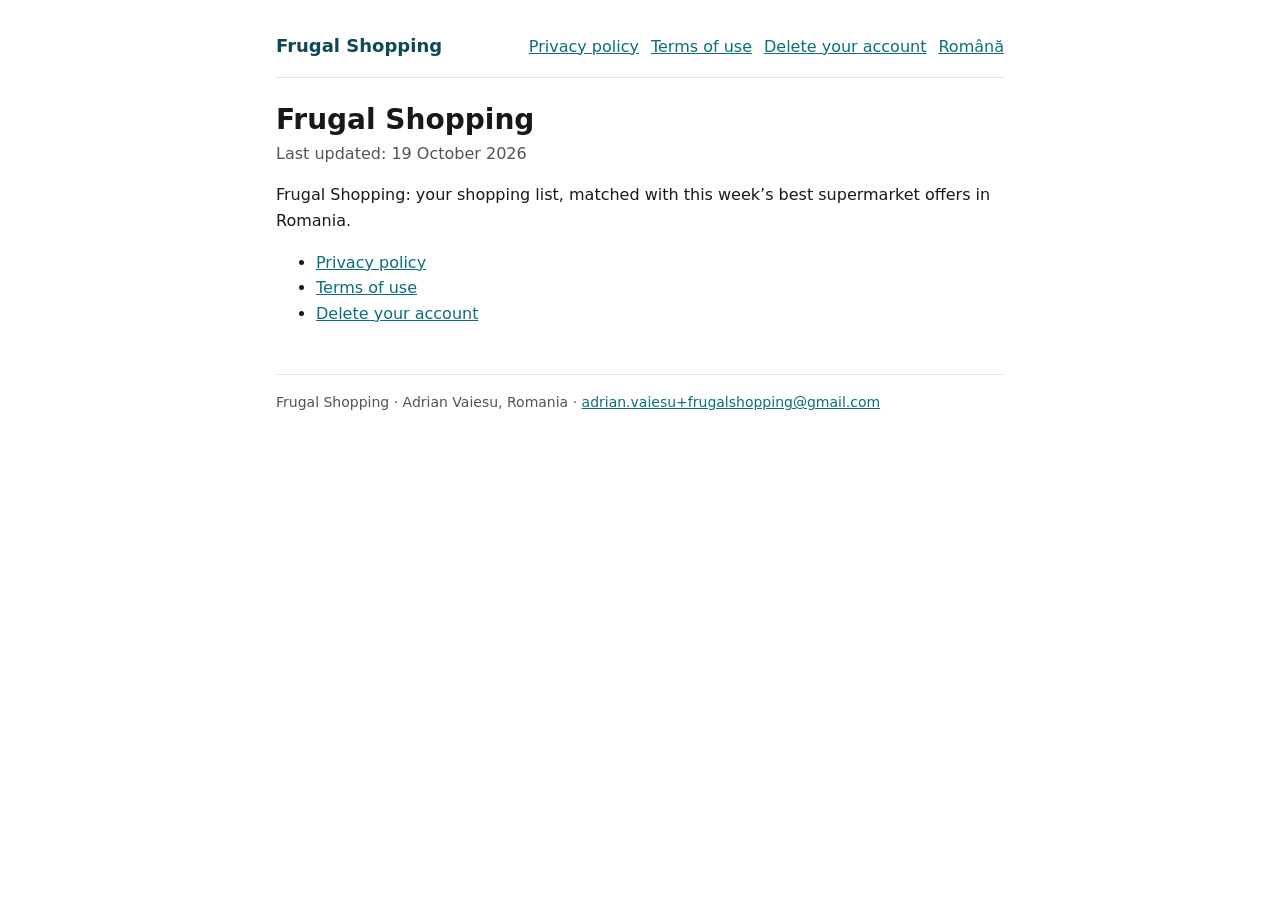
==== index.html @ a4bf1a0d "Privacy policy, terms of use and account deletion pages (EN, RO) Co-Authored-By: Claude Opus 5.5 <no" ====
<!doctype html>
<html lang="en">
<head>
<meta charset="utf-8">
<meta name="viewport" content="width=device-width, initial-scale=1">
<title>Frugal Shopping · Frugal Shopping</title>
<link rel="stylesheet" href="style.css">
</head>
<body>
<main>
<header>
  <a class="brand" href="index.html">Frugal Shopping</a>
  <nav><a href="privacy.html">Privacy policy</a><a href="terms.html">Terms of use</a><a href="delete-account.html">Delete your account</a><a href="ro/index.html" hreflang="ro">Română</a></nav>
</header>
<h1>Frugal Shopping</h1>
<p class="meta">Last updated: 19 October 2026</p>

<p>Frugal Shopping: your shopping list, matched with this week’s best supermarket offers in Romania.</p>
<ul>
<li><a href="privacy.html">Privacy policy</a></li>
<li><a href="terms.html">Terms of use</a></li>
<li><a href="delete-account.html">Delete your account</a></li>
</ul>

<footer>Frugal Shopping · Adrian Vaiesu, Romania · <a href="mailto:adrian.vaiesu+frugalshopping@gmail.com">adrian.vaiesu+frugalshopping@gmail.com</a></footer>
</main>
</body>
</html>
---- style.css ----
:root { --bg:#ffffff; --fg:#18181b; --muted:#52525b; --line:#e4e4e7; --brand:#0e4a56; --link:#0b6e7a; --card:#f4f4f5; }
@media (prefers-color-scheme: dark) { :root { --bg:#09090b; --fg:#f4f4f5; --muted:#a1a1aa; --line:#27272a; --brand:#5fc6cf; --link:#7fd6de; --card:#18181b; } }
* { box-sizing: border-box; }
body { margin:0; background:var(--bg); color:var(--fg); font:16px/1.6 system-ui,-apple-system,"Segoe UI",Roboto,sans-serif; }
main { max-width: 760px; margin: 0 auto; padding: 32px 16px 64px; }
header { display:flex; justify-content:space-between; align-items:center; gap:12px; flex-wrap:wrap; border-bottom:1px solid var(--line); padding-bottom:16px; margin-bottom:24px; }
header a.brand { color:var(--brand); font-weight:700; text-decoration:none; font-size:18px; }
nav a { color:var(--link); margin-left:12px; }
h1 { font-size: 28px; line-height:1.25; margin: 0 0 4px; }
h2 { font-size: 20px; margin: 32px 0 8px; }
p.meta { color: var(--muted); margin-top: 0; }
a { color: var(--link); }
table { width:100%; border-collapse: collapse; margin: 12px 0; font-size: 15px; }
th, td { text-align:left; vertical-align:top; padding: 8px; border-bottom: 1px solid var(--line); }
th { color: var(--muted); font-weight:600; }
.card { background: var(--card); border-radius: 12px; padding: 16px; margin: 16px 0; }
footer { margin-top: 48px; color: var(--muted); font-size: 14px; border-top:1px solid var(--line); padding-top:16px; }
@media (max-width: 600px) { table, thead, tbody, tr, th, td { display:block; } thead { display:none; } td { border:none; padding:2px 0; } tr { border-bottom:1px solid var(--line); padding:8px 0; } }
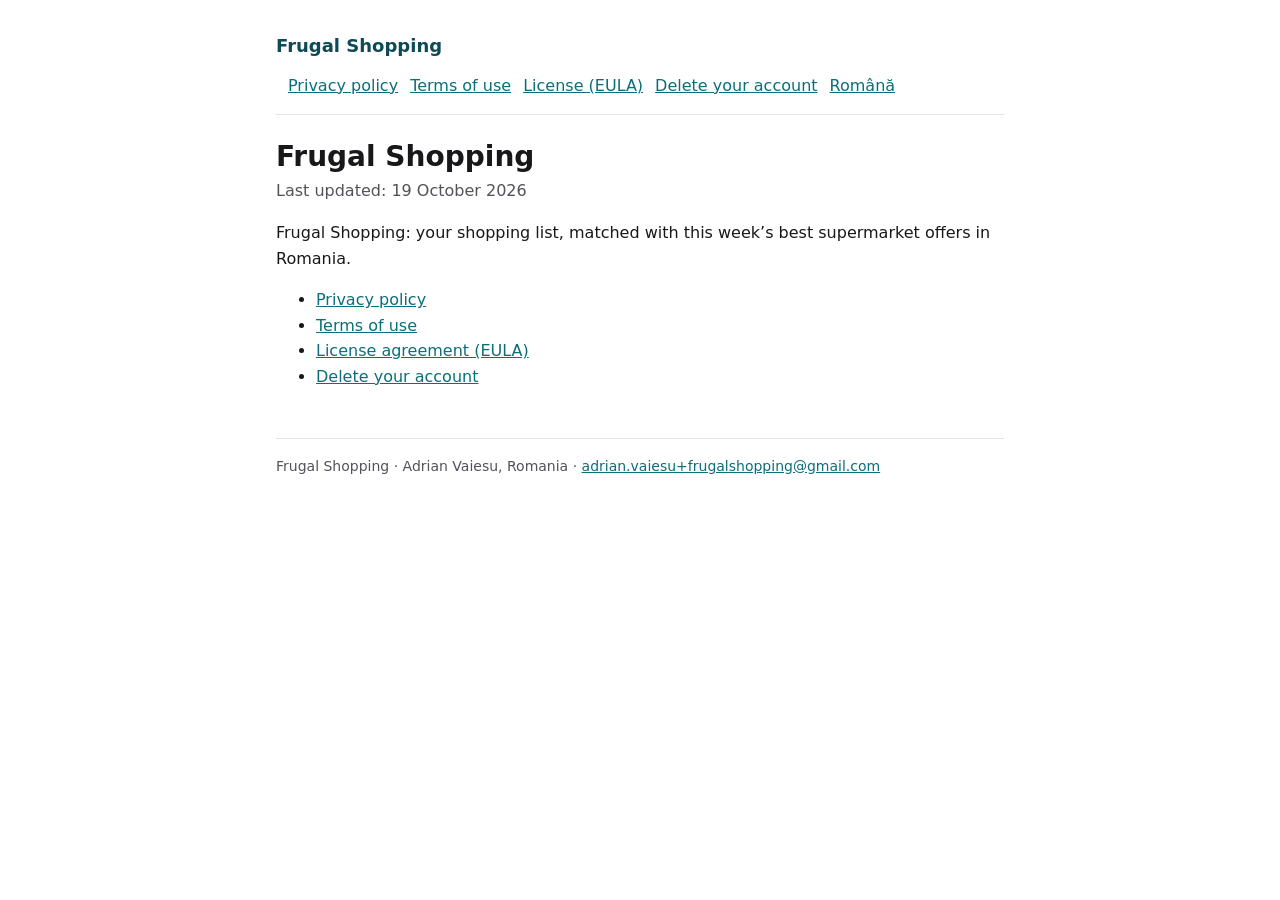
==== commit a38716d6: "GDPR: data export in the app, 6-month minimal deletion record, EULA (EN, RO) Co-Authored-By: Claude " ====
--- a/index.html
+++ b/index.html
@@ -10,7 +10,7 @@
 <main>
 <header>
   <a class="brand" href="index.html">Frugal Shopping</a>
-  <nav><a href="privacy.html">Privacy policy</a><a href="terms.html">Terms of use</a><a href="delete-account.html">Delete your account</a><a href="ro/index.html" hreflang="ro">Română</a></nav>
+  <nav><a href="privacy.html">Privacy policy</a><a href="terms.html">Terms of use</a><a href="eula.html">License (EULA)</a><a href="delete-account.html">Delete your account</a><a href="ro/index.html" hreflang="ro">Română</a></nav>
 </header>
 <h1>Frugal Shopping</h1>
 <p class="meta">Last updated: 19 October 2026</p>
@@ -19,6 +19,7 @@
 <ul>
 <li><a href="privacy.html">Privacy policy</a></li>
 <li><a href="terms.html">Terms of use</a></li>
+<li><a href="eula.html">License agreement (EULA)</a></li>
 <li><a href="delete-account.html">Delete your account</a></li>
 </ul>
 
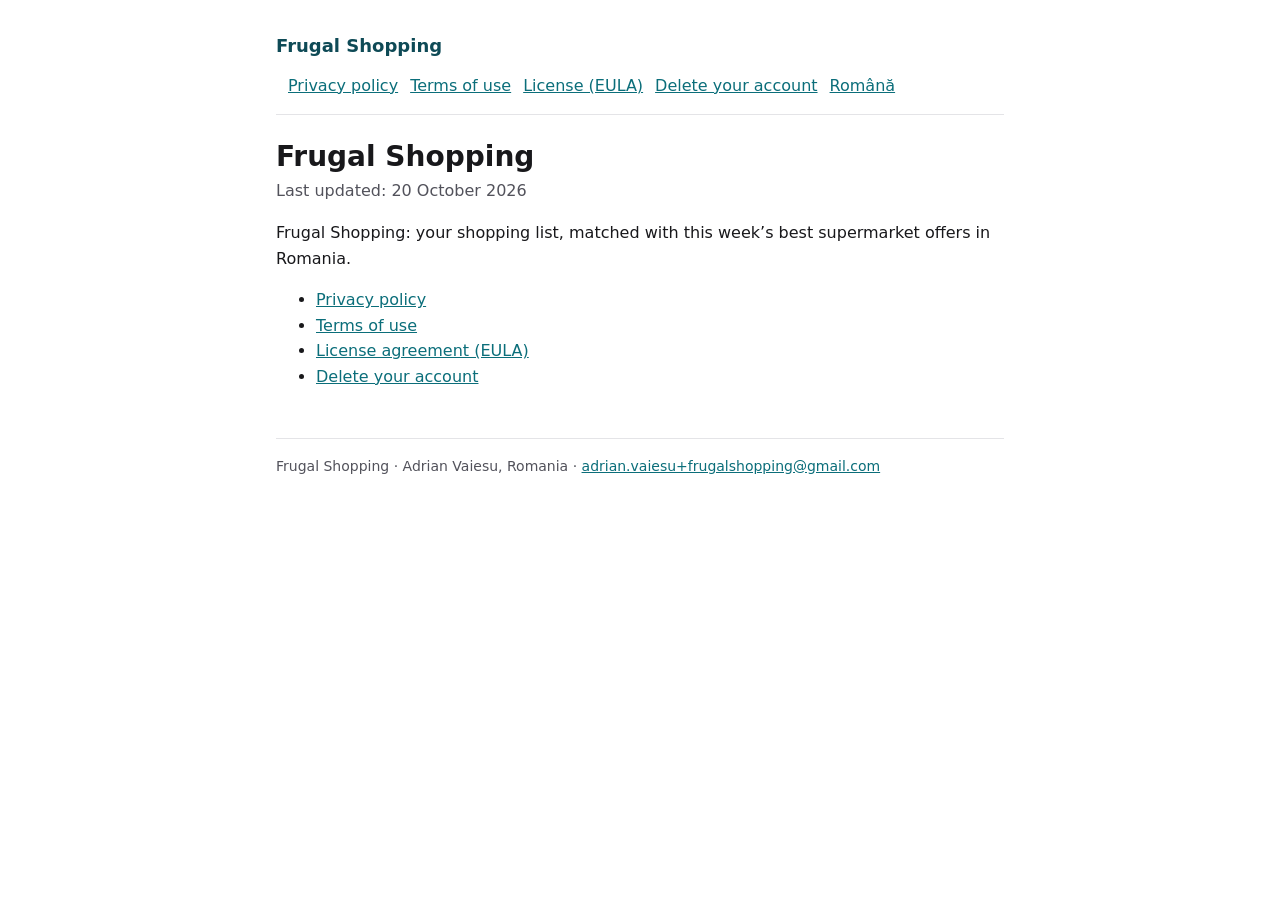
==== commit 47ac2f8d: "Privacy and terms: account log, shared-list activity, recorded agreement, what can be recovered" ====
--- a/index.html
+++ b/index.html
@@ -13,7 +13,7 @@
   <nav><a href="privacy.html">Privacy policy</a><a href="terms.html">Terms of use</a><a href="eula.html">License (EULA)</a><a href="delete-account.html">Delete your account</a><a href="ro/index.html" hreflang="ro">Română</a></nav>
 </header>
 <h1>Frugal Shopping</h1>
-<p class="meta">Last updated: 19 October 2026</p>
+<p class="meta">Last updated: 20 October 2026</p>
 
 <p>Frugal Shopping: your shopping list, matched with this week’s best supermarket offers in Romania.</p>
 <ul>
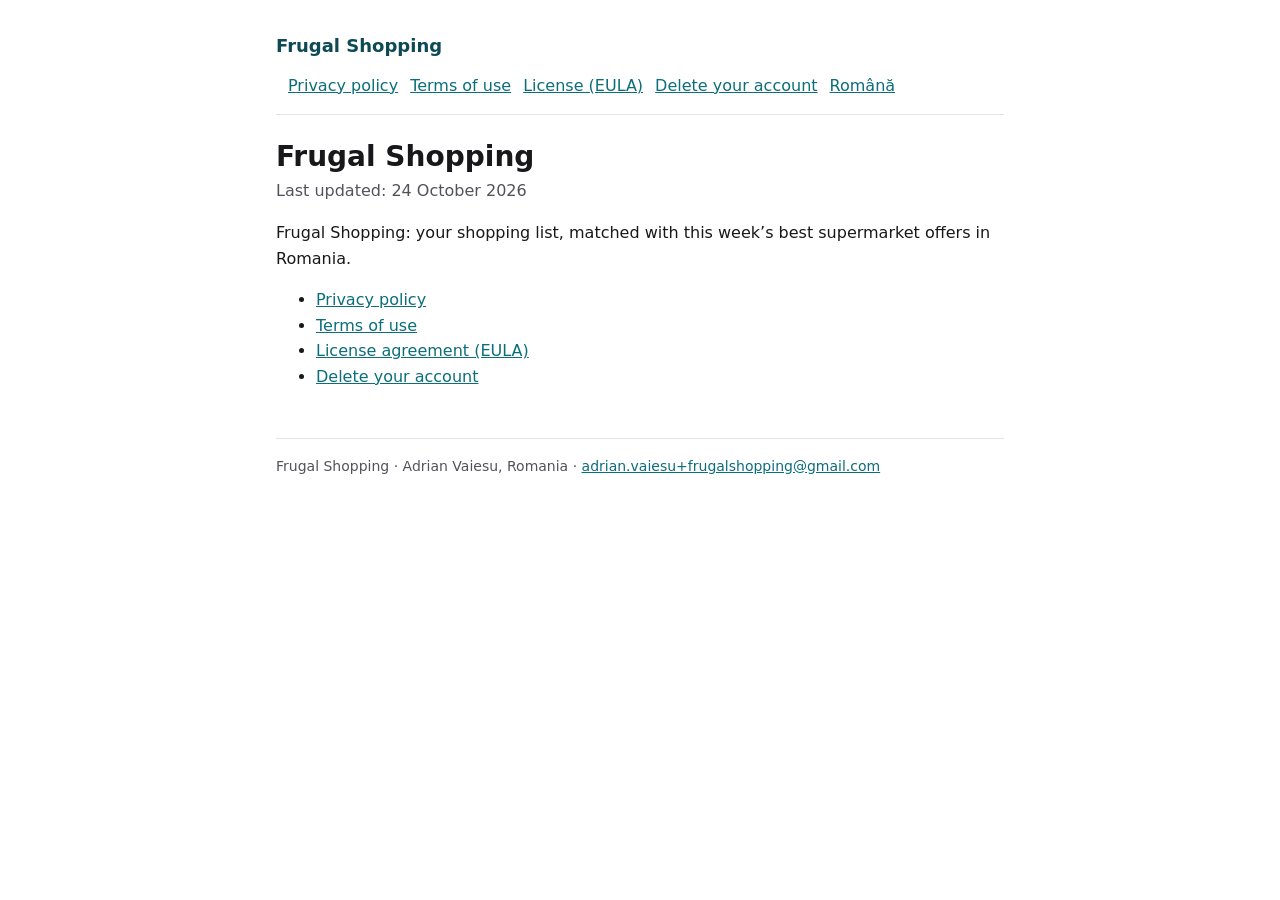
==== commit fe1fd8e5: "Privacy: shared-list notifications, app language with push tokens" ====
--- a/index.html
+++ b/index.html
@@ -13,7 +13,7 @@
   <nav><a href="privacy.html">Privacy policy</a><a href="terms.html">Terms of use</a><a href="eula.html">License (EULA)</a><a href="delete-account.html">Delete your account</a><a href="ro/index.html" hreflang="ro">Română</a></nav>
 </header>
 <h1>Frugal Shopping</h1>
-<p class="meta">Last updated: 20 October 2026</p>
+<p class="meta">Last updated: 24 October 2026</p>
 
 <p>Frugal Shopping: your shopping list, matched with this week’s best supermarket offers in Romania.</p>
 <ul>
